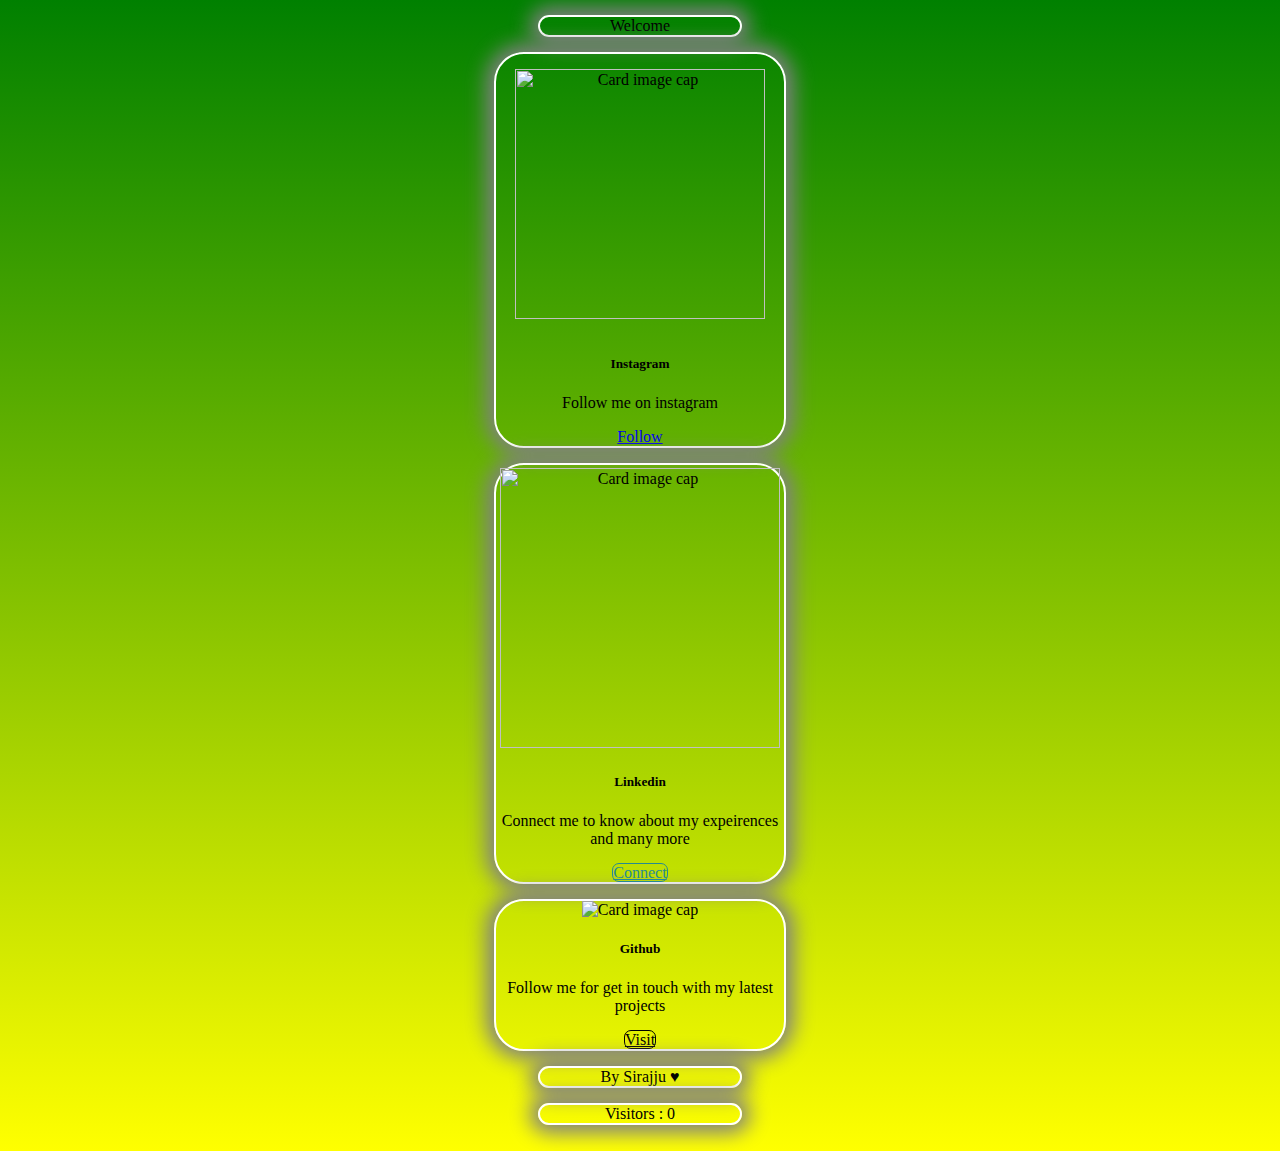
==== index.html @ 195832a8 "Add files via upload" ====
<html>
<head>
<link rel="stylesheet" href="https://cdn.jsdelivr.net/npm/bootstrap@4.1.3/dist/css/bootstrap.min.css" integrity="sha384-MCw98/SFnGE8fJT3GXwEOngsV7Zt27NXFoaoApmYm81iuXoPkFOJwJ8ERdknLPMO" crossorigin="anonymous">
<meta name="viewport" content="width=400">
 <link rel="stylesheet" href="css/styles.css">
 </head>
<style>
.container{
display:flex;
flex-direction:column;
justify-content:center;
align-items:center;
}
.card{
margin-top:15px;
border-radius:30px;
border:2px solid white;
box-shadow:0px 0px 20px 8px grey;
}
body{
background:linear-gradient(green,yellow);
}
.insta {
width:250px;
margin:15px;
}
.linked{width:280px;
margin:3px;}
h5{
font-weight:bold;
}
.btn{transition:0.6s;}
.btn-github {
border:1px solid black;
border-radius:7px;
color:black;
}
.btn-github:hover{
background:black;
color:white;
border-color:white;
}
.btn-insta {
border-radius:7px;
 border-color:#007bff;
}
.btn-insta:hover {
background:#007bff;
border-color:#007bff;
color:white;
}
.btn-linkedin {
border:1px solid #0077b5;
color:#0077b5;
border-radius:7px;
opacity:0.8;
}
.btn-linkedin:hover {
opacity:1;
background:#0077b5;
color:white;
}
.btn:hover{
transform:scale(1.2);
transition:0.6s;
}
</style>
<body oncontextmenu='return false' onselectstart='return false'>

<center>

<div class='card' style='width:200px;'>Welcome</div>

<div class="container">

<div class="card" style="width: 18rem;"> 
 <img class="card-img-top insta" src="img/instagram.png" alt="Card image cap">
  <div class="card-body">
    <h5 class="card-title">Instagram</h5>
    <p class="card-text">Follow me on instagram</p>
    <a href="https://instgram.com/sirajj_u_" class="btn btn-insta">Follow</a>
  </div>
</div>
<div class="card" style="width: 18rem;">
  <img class="card-img-top linked" src="img/linkedin.png" alt="Card image cap">
  <div class="card-body">
    <h5 class="card-title">Linkedin</h5>
    <p class="card-text">Connect me to know about my expeirences and many more</p>
    <a href="https://www.linkedin.com/in/sirajudheen-mk-346704260" class="btn btn-linkedin">Connect</a>
  </div>
</div>
<div class="card" style="width: 18rem;">
  <img class="card-img-top" src="img/github.png" alt="Card image cap">
  <div class="card-body">
    <h5 class="card-title">Github</h5>
    <p class="card-text">Follow me for get in touch with my latest projects</p>
    <a href="https://github.com/sirajju" class="btn btn-github">Visit</a>
  </div>
  </div>
    <div class='card' style='width:200px;'>By Sirajju &hearts;</div>
    <div class='card' id="count" style='width:200px;'>Visitors : </div><br>
</div>
<script>
  const container = document.getElementById('count');
  let count = localStorage.getItem('view_count');

  if(count){
    count++
    localStorage.setItem('view_count',count)
  }
  else{
    count = 0
    localStorage.setItem('view_count',count)
  }
  container.innerHTML += count
</script>
<script src="https://code.jquery.com/jquery-3.3.1.slim.min.js" integrity="sha384-q8i/X+965DzO0rT7abK41JStQIAqVgRVzpbzo5smXKp4YfRvH+8abtTE1Pi6jizo" crossorigin="anonymous"></script>
<script src="https://cdn.jsdelivr.net/npm/popper.js@1.14.3/dist/umd/popper.min.js" integrity="sha384-ZMP7rVo3mIykV+2+9J3UJ46jBk0WLaUAdn689aCwoqbBJiSnjAK/l8WvCWPIPm49" crossorigin="anonymous"></script>
<script src="https://cdn.jsdelivr.net/npm/bootstrap@4.1.3/dist/js/bootstrap.min.js" integrity="sha384-ChfqqxuZUCnJSK3+MXmPNIyE6ZbWh2IMqE241rYiqJxyMiZ6OW/JmZQ5stwEULTy" crossorigin="anonymous"></script>
</body>
 </html>
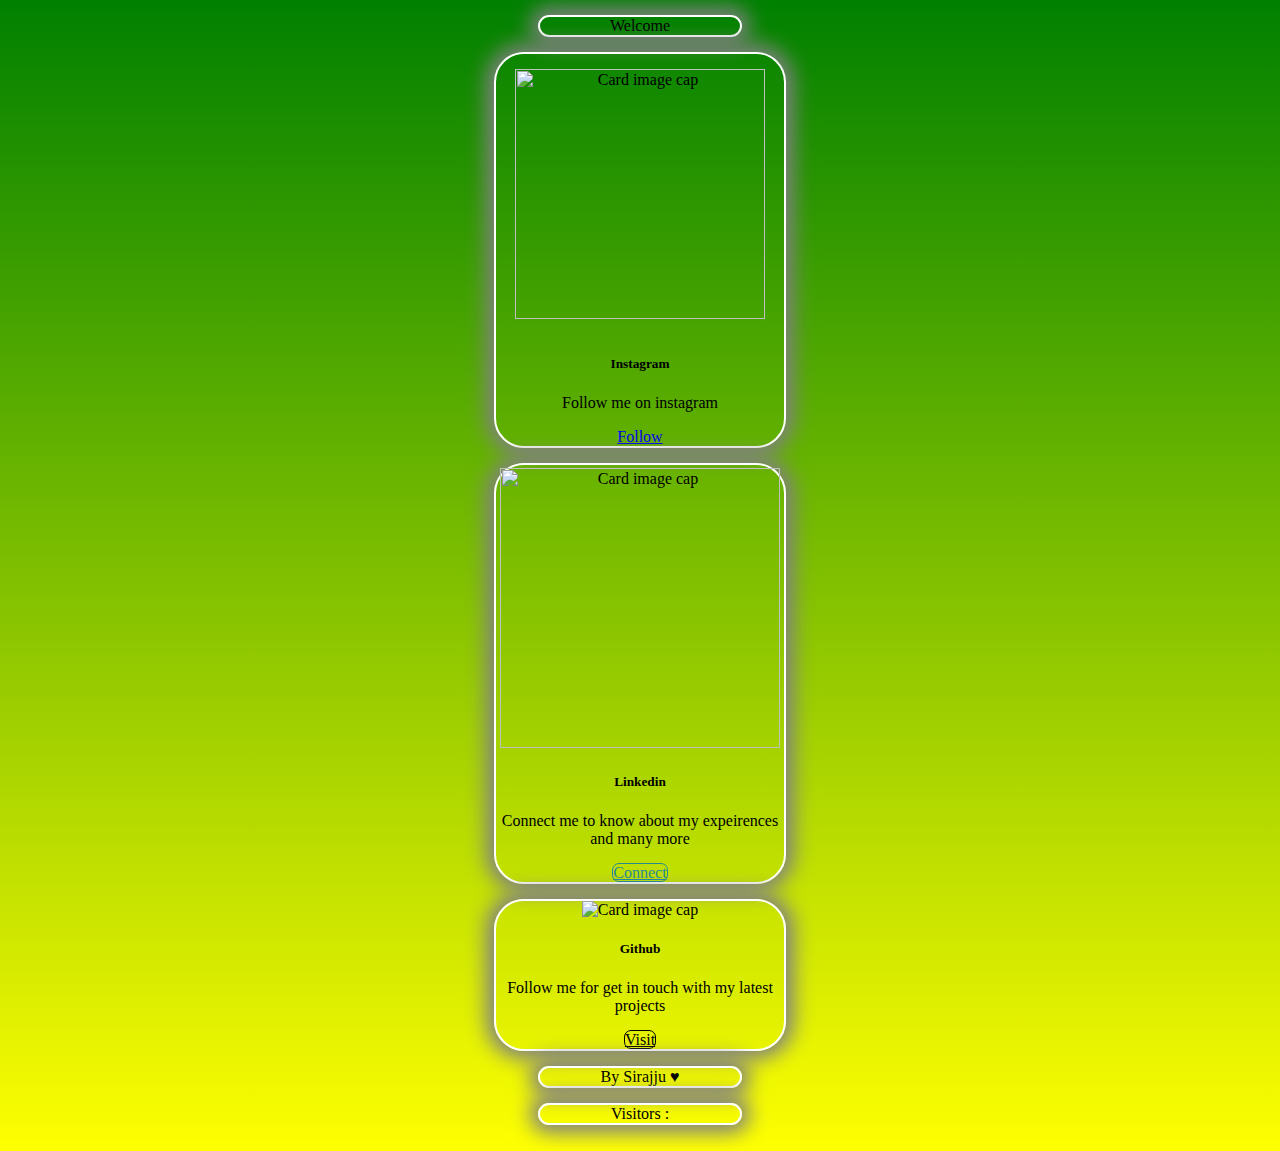
==== commit 45d29bad: "Update index.html" ====
--- a/index.html
+++ b/index.html
@@ -100,20 +100,7 @@
     <div class='card' style='width:200px;'>By Sirajju &hearts;</div>
     <div class='card' id="count" style='width:200px;'>Visitors : </div><br>
 </div>
-<script>
-  const container = document.getElementById('count');
-  let count = localStorage.getItem('view_count');
-
-  if(count){
-    count++
-    localStorage.setItem('view_count',count)
-  }
-  else{
-    count = 0
-    localStorage.setItem('view_count',count)
-  }
-  container.innerHTML += count
-</script>
+<script src='script.js'></script>
 <script src="https://code.jquery.com/jquery-3.3.1.slim.min.js" integrity="sha384-q8i/X+965DzO0rT7abK41JStQIAqVgRVzpbzo5smXKp4YfRvH+8abtTE1Pi6jizo" crossorigin="anonymous"></script>
 <script src="https://cdn.jsdelivr.net/npm/popper.js@1.14.3/dist/umd/popper.min.js" integrity="sha384-ZMP7rVo3mIykV+2+9J3UJ46jBk0WLaUAdn689aCwoqbBJiSnjAK/l8WvCWPIPm49" crossorigin="anonymous"></script>
 <script src="https://cdn.jsdelivr.net/npm/bootstrap@4.1.3/dist/js/bootstrap.min.js" integrity="sha384-ChfqqxuZUCnJSK3+MXmPNIyE6ZbWh2IMqE241rYiqJxyMiZ6OW/JmZQ5stwEULTy" crossorigin="anonymous"></script>
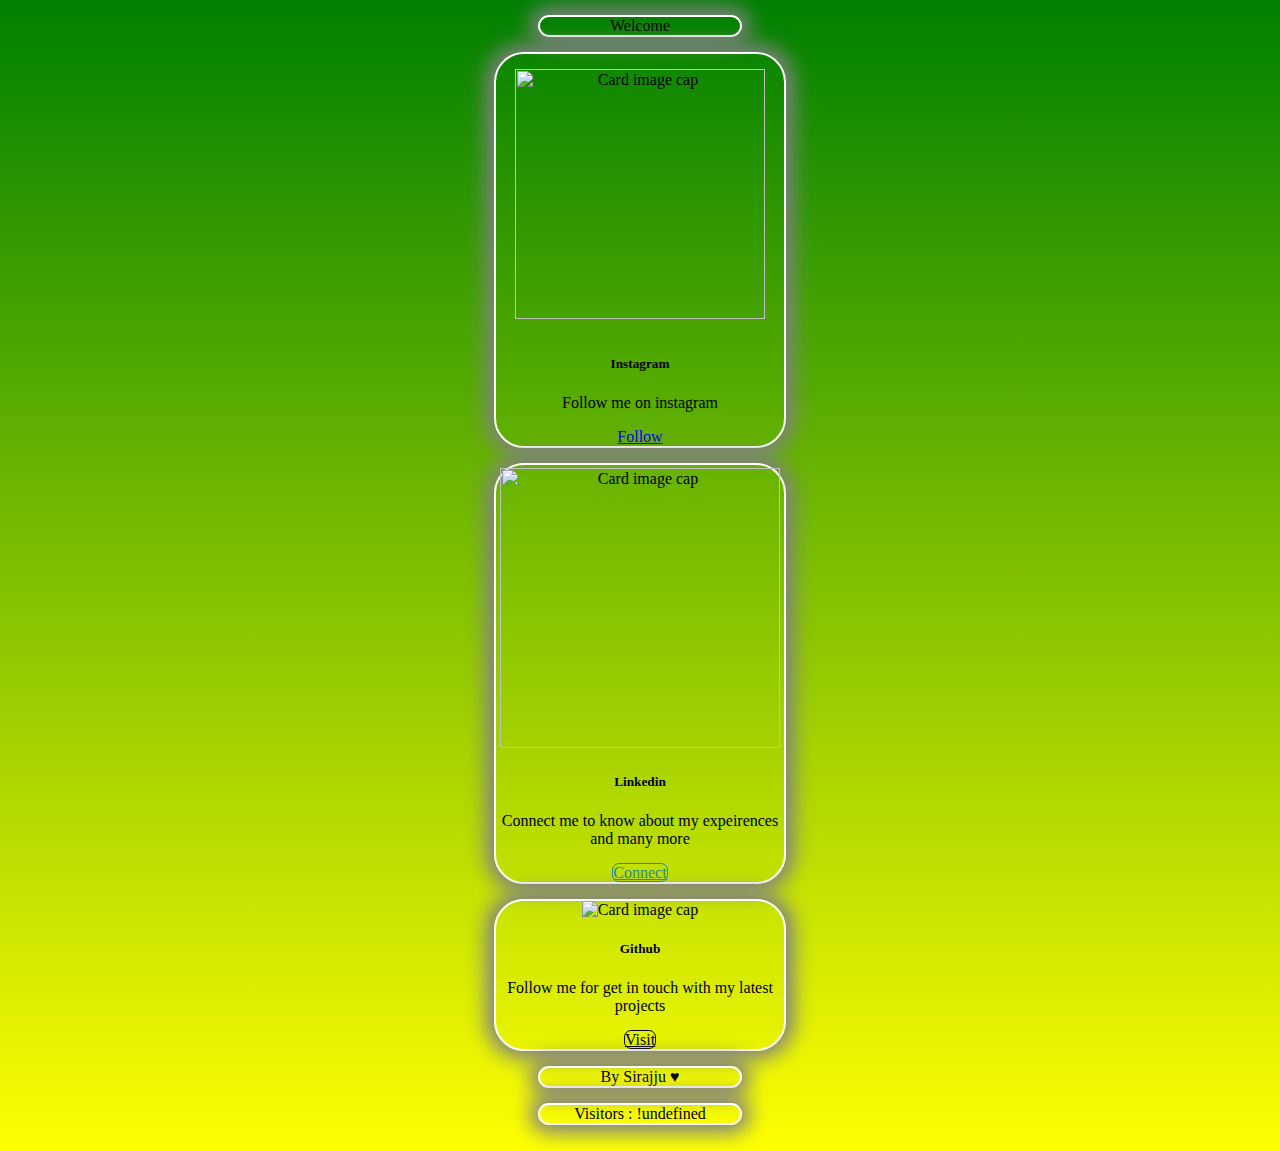
==== commit 45d4467f: "Update index.html" ====
--- a/index.html
+++ b/index.html
@@ -98,9 +98,9 @@
   </div>
   </div>
     <div class='card' style='width:200px;'>By Sirajju &hearts;</div>
-    <div class='card' id="count" style='width:200px;'>Visitors : </div><br>
+    <div class='card' id="count" style='width:200px;'>Visitors : !undefined </div><br>
 </div>
-<script src='script.js'></script>
+<!-- <script src='script.js'></script> -->
 <script src="https://code.jquery.com/jquery-3.3.1.slim.min.js" integrity="sha384-q8i/X+965DzO0rT7abK41JStQIAqVgRVzpbzo5smXKp4YfRvH+8abtTE1Pi6jizo" crossorigin="anonymous"></script>
 <script src="https://cdn.jsdelivr.net/npm/popper.js@1.14.3/dist/umd/popper.min.js" integrity="sha384-ZMP7rVo3mIykV+2+9J3UJ46jBk0WLaUAdn689aCwoqbBJiSnjAK/l8WvCWPIPm49" crossorigin="anonymous"></script>
 <script src="https://cdn.jsdelivr.net/npm/bootstrap@4.1.3/dist/js/bootstrap.min.js" integrity="sha384-ChfqqxuZUCnJSK3+MXmPNIyE6ZbWh2IMqE241rYiqJxyMiZ6OW/JmZQ5stwEULTy" crossorigin="anonymous"></script>
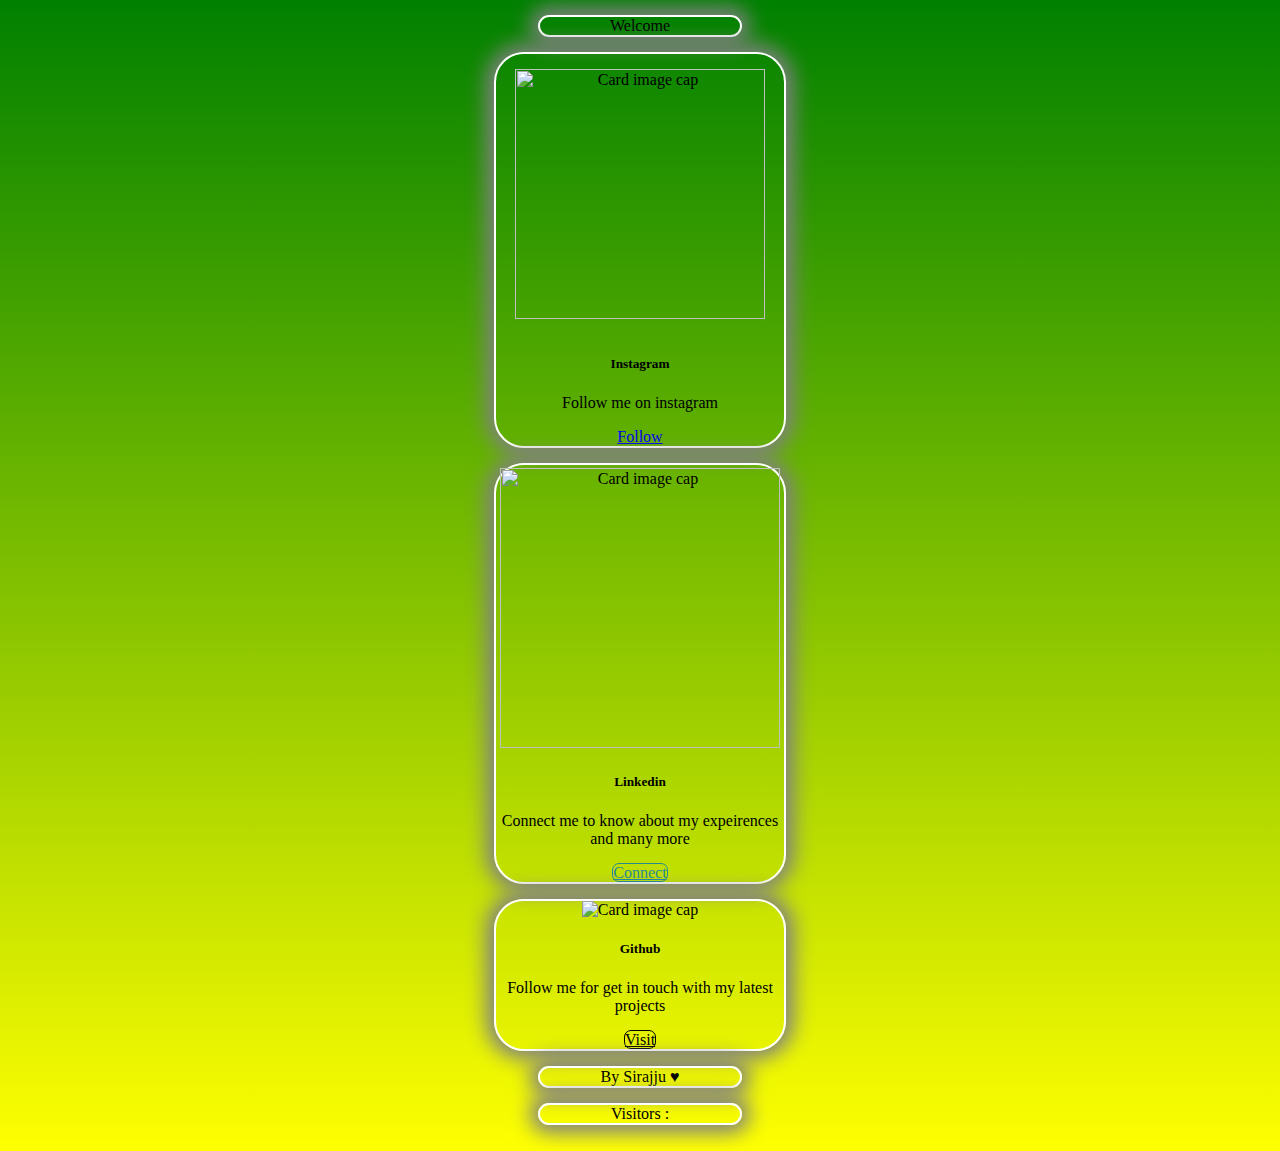
==== commit 9a3f4648: "Update index.html" ====
--- a/index.html
+++ b/index.html
@@ -98,9 +98,9 @@
   </div>
   </div>
     <div class='card' style='width:200px;'>By Sirajju &hearts;</div>
-    <div class='card' id="count" style='width:200px;'>Visitors : !undefined </div><br>
+    <div class='card' id="count" style='width:200px;'>Visitors :  </div><br>
 </div>
-<!-- <script src='script.js'></script> -->
+<script src='script.js'></script>
 <script src="https://code.jquery.com/jquery-3.3.1.slim.min.js" integrity="sha384-q8i/X+965DzO0rT7abK41JStQIAqVgRVzpbzo5smXKp4YfRvH+8abtTE1Pi6jizo" crossorigin="anonymous"></script>
 <script src="https://cdn.jsdelivr.net/npm/popper.js@1.14.3/dist/umd/popper.min.js" integrity="sha384-ZMP7rVo3mIykV+2+9J3UJ46jBk0WLaUAdn689aCwoqbBJiSnjAK/l8WvCWPIPm49" crossorigin="anonymous"></script>
 <script src="https://cdn.jsdelivr.net/npm/bootstrap@4.1.3/dist/js/bootstrap.min.js" integrity="sha384-ChfqqxuZUCnJSK3+MXmPNIyE6ZbWh2IMqE241rYiqJxyMiZ6OW/JmZQ5stwEULTy" crossorigin="anonymous"></script>
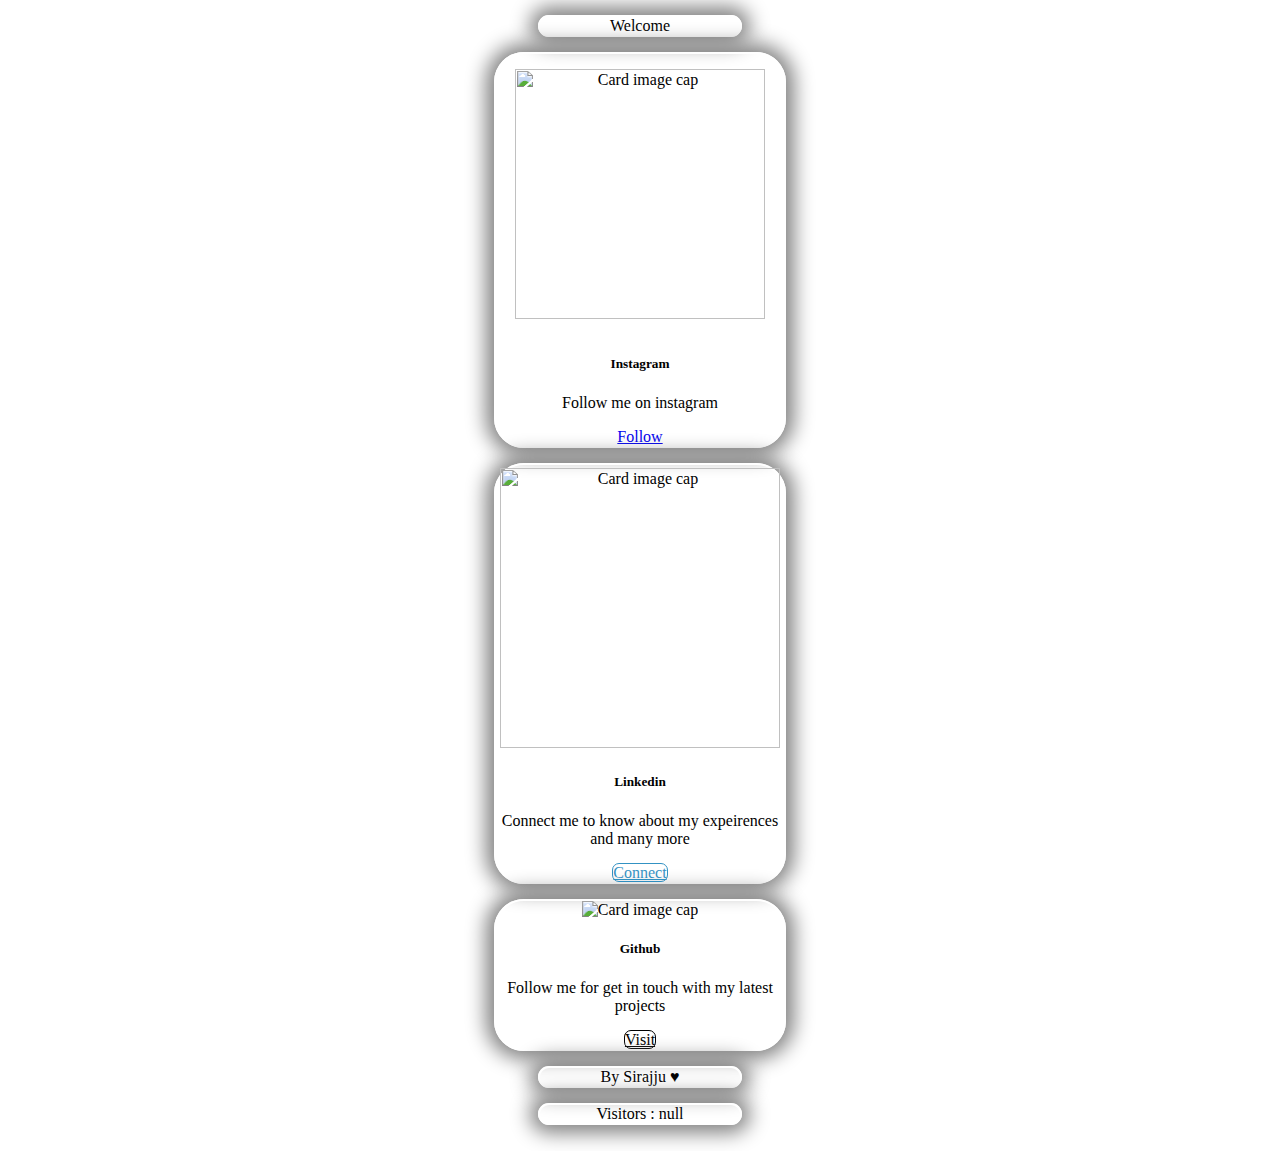
==== commit 99bf390e: "Update index.html" ====
--- a/index.html
+++ b/index.html
@@ -16,9 +16,6 @@
 border-radius:30px;
 border:2px solid white;
 box-shadow:0px 0px 20px 8px grey;
-}
-body{
-background:linear-gradient(green,yellow);
 }
 .insta {
 width:250px;
